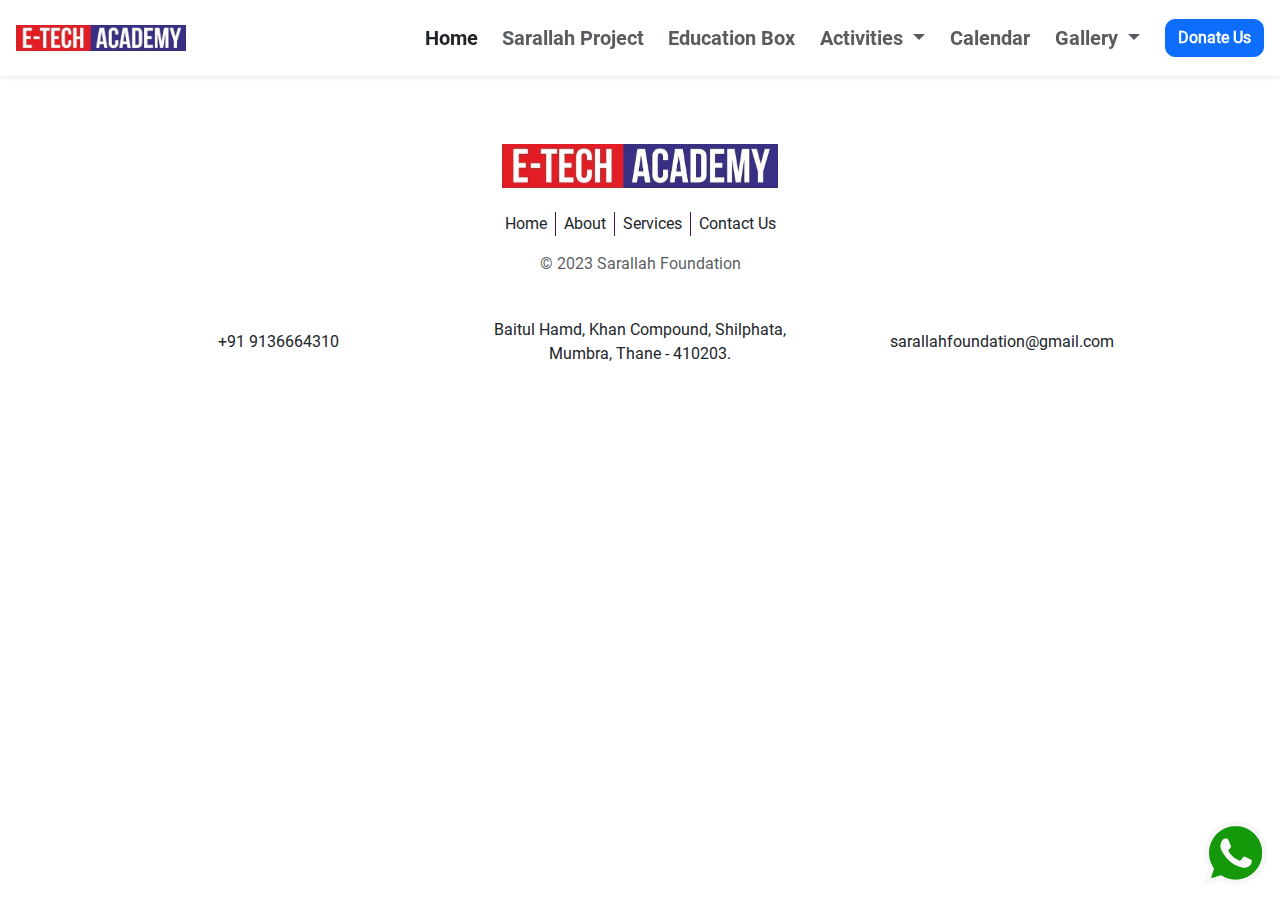
==== announcement.html @ e9380145 "home and course page completed" ====
<!DOCTYPE html>
<html lang="en">

<head>
    <meta charset="UTF-8">
    <meta name="viewport" content="width=device-width, initial-scale=1.0">
    <link rel="shortcut icon" href="./assets/images/etch-logo.jpg" type="image/x-icon">
    <link rel="apple-touch-icon" href="./assets/images/etch-logo.jpg">
    <!-- <link rel="shortcut icon" href="assests/images/yetiLogo.png" type="image/x-icon"> -->

    <!-- css for bootstrap -->
    <link rel="stylesheet" href="./css/bootstrap.css">
    <link rel="stylesheet" href="./css/bootstrap.min.css">

    <!-- css for owl-carousels -->
    <link rel="stylesheet" href="./css/owl.carousel.min.css">
    <link rel="stylesheet" href="./css/owl.theme.default.min.css">

    <!-- my css  -->
    <link rel="stylesheet" href="./css/style.css">
    <link rel="stylesheet" href="./css/utils.css">

    <!-- fontawesome -->
    <script src="./js/fontawesome.js"></script>

    <title>Sarallah Foundation.</title>
</head>

<body>

    <div class="main">
        <div class="whatIcon">
            <a href="https://wa.me/+919136664310?text=I%20want%20to%20know%20more%20about%20Sarallah%20Education%20Complex"
                class="nav-link"><img src="./assets/images/WhatsAppIcon.png" class="img-fluid" alt=""></a>
        </div>
        <div class="mainHeader deskNav shadow-sm p-3">
            <div class="headerWrap d-flex justify-content-between align-items-center">
                <div class="d-flex logoWrap justify-content-start">
                    <div class="logo" onclick="window.open('/', '_self')">
                        <img src="./assets/images/horilogo.jpg" class="img-fluid" alt="">
                        <!-- <h1 class="logoTxt mb-0 text-primary roboto-bold">E-Tech</h1> -->
                    </div>
                </div>
                <ul class="myUL mb-0">
                    <li class="links me-4"><a href="index.html" class="links nav-link text-balck fs-5 roboto-bold">Home</a></li>
                    <li class="links me-4"><a href="complex.html" class="links nav-link text-muted fs-5 roboto-bold">Sarallah Project</a></li>
                    <li class="links me-4"><a href="education.html" class="links nav-link text-muted fs-5 roboto-bold">Education Box</a></li>
                    <!-- <li class="links"><a href="index.html" class="nav-link text-muted fs-5 roboto-bold">Activities</a></li> -->
                    <div class="dropdown me-4">
                        <button class="btn px-0 links bg-white roboto-bold text-muted fs-5 dropdown-toggle" type="button" data-bs-toggle="dropdown" aria-expanded="false">
                          Activities
                        </button>
                        <ul class="dropdown-menu">
                          <li><a class="dropdown-item" href="sabeel.html">Sarallah Sabeel</a></li>
                          <li><a class="dropdown-item" href="kargaah.html">Monthly Kaargaah</a></li>
                          <li><a class="dropdown-item" href="juloos.html">Sarallah Volunteers</a></li>
                          <li><a class="dropdown-item" href="programs.html">Special Programs</a></li>
                          <li><a class="dropdown-item" href="maktab.html">Sarallah Centers</a></li>
                        </ul>
                    </div>
                    <li class="links me-4"><a href="calendar.html" class="links nav-link text-muted fs-5 roboto-bold">Calendar</a></li>
                    <!-- <li class="links me-4"><a href="gallery.html" class="links nav-link text-muted fs-5 roboto-bold">Gallery</a></li> -->
                    <div class="dropdown me-4">
                        <button class="btn px-0 links bg-white roboto-bold text-muted fs-5 dropdown-toggle" type="button" data-bs-toggle="dropdown" aria-expanded="false">
                          Gallery
                        </button>
                        <ul class="dropdown-menu">
                          <li><a class="dropdown-item" href="islamic-occasions.html">Islamic Occations</a></li>
                          <li><a class="dropdown-item" href="ahkaam.html">Ahkaam</a></li>
                          <li><a class="dropdown-item" href="quotes.html">Quotes</a></li>
                          <li><a class="dropdown-item" href="current-affairs.html">Current Affairs</a></li>
                          <li><a class="dropdown-item" href="national-occasions.html">National Occations</a></li>
                          <li><a class="dropdown-item" href="shohda.html">Shohada</a></li>
                        </ul>
                    </div>
                    <li class="donateHead">
                        <div class="btn btn-primary fw-bold"><a href="complex.html" class="nav-link">Donate Us</a></div>
                    </li>
                </ul>
                <div class="navBtn">
                    <i class="fas fa-ellipsis-v"></i>
                </div>
                <div class="mobNav">
                    <ul class="mobUL">
                        <p class="mobULCross mt-4 text-end pe-4 text-muted fs-5">&times;</p>
                        <li class="links me-4"><a href="index.html" class="links nav-link text-balck fs-5 roboto-bold">Home</a></li>
                        <li class="links me-4"><a href="complex.html" class="links nav-link text-muted fs-5 roboto-bold">Sarallah Project</a></li>
                        <li class="links me-4"><a href="education.html" class="links nav-link text-muted fs-5 roboto-bold">Education Box</a></li>
                        <!-- <li class="links"><a href="index.html" class="nav-link text-muted fs-5 roboto-bold">Activities</a></li> -->
                        <div class="dropdown me-4">
                            <button class="btn ps-0 links bg-white roboto-bold text-muted fs-5 dropdown-toggle" type="button" data-bs-toggle="dropdown" aria-expanded="false">
                              Activities
                            </button>
                            <ul class="dropdown-menu">
                              <li><a class="dropdown-item" href="sabeel.html">Sarallah Sabeel</a></li>
                              <li><a class="dropdown-item" href="kargaah.html">Monthly Kaargaah</a></li>
                              <li><a class="dropdown-item" href="juloos.html">Sarallah Volunteers</a></li>
                              <li><a class="dropdown-item" href="programs.html">Special Programs</a></li>
                              <li><a class="dropdown-item" href="maktab.html">Sarallah Centers</a></li>
                            </ul>
                        </div>
                        <li class="links me-4"><a href="calendar.html" class="links nav-link text-muted fs-5 roboto-bold">Calendar</a></li>
                        <!-- <li class="links me-4"><a href="gallery.html" class="links nav-link text-muted fs-5 roboto-bold">Gallery</a></li> -->
                        <div class="dropdown me-4">
                            <button class="btn ps-0 links bg-white roboto-bold text-muted fs-5 dropdown-toggle" type="button" data-bs-toggle="dropdown" aria-expanded="false">
                              Gallery
                            </button>
                            <ul class="dropdown-menu">
                              <li><a class="dropdown-item" href="islamic-occasions.html">Islamic Occations</a></li>
                              <li><a class="dropdown-item" href="ahkaam.html">Ahkaam</a></li>
                              <li><a class="dropdown-item" href="quotes.html">Quotes</a></li>
                              <li><a class="dropdown-item" href="current-affairs.html">Current Affairs</a></li>
                              <li><a class="dropdown-item" href="national-occasions.html">National Occations</a></li>
                              <li><a class="dropdown-item" href="shohda.html">Shohada</a></li>
                            </ul>
                        </div>
                        <li class="donateHead">
                            <div class="btn btn-primary fw-bold"><a href="complex.html" class="nav-link">Donate Us</a></div>
                        </li>
                    </ul>
                </div>
            </div>
        </div>

        <div class="mainbody container mt-5 pt-4">
           
        </div>

        <div class="footerDiv mt-4">
            <div class="footerWrap pt-5">
                <div class="footerLogo container">
                    <img src="./assets/images/horilogo.jpg" alt="" class="img-fluid">
                </div>
                <div class="quickLinks d-flex justify-content-center align-items-center pt-4">
                    <a href="#home" class="footerLink nav-link brandP jakarta-bold border-end px-2">Home</a>
                    <a href="#about" class="footerLink nav-link brandP jakarta-bold border-end px-2">About</a>
                    <a href="#services" class="footerLink nav-link brandP jakarta-bold border-end px-2">Services</a>
                    <a href="#contact" class="footerLink nav-link brandP jakarta-bold px-2">Contact Us</a>
                </div>
                <p class="mb-0 mt-3 text-muted jakarta-extrabold text-center">&copy; 2023 Sarallah Foundation</p>
                <div class="footerInfo container p-0 d-flex justify-content-center flex-wrap mt-4">
                    <div class="footerCard text-center brandYbg p-2">
                        <p class="cardHead mb-0 jakarta-bold"><a href="tel:+919136664310" class="nav-link"><i
                                    class="fas fa-phone-alt fs-1 mb-1 text-primary"></i></a></p>
                        <p class="mb-0 footerCardP"><a href="tel:+919136664310"
                                class="nav-link brandP jakarta-bold text-nowrap">+91 9136664310</a></p>
                    </div>
                    <div class="footerCard text-center brandYbg p-2">
                        <p class="cardHead mb-0 jakarta-bold"><a href="https://goo.gl/maps/T1xoYPg5MCH7QG8b7"
                                class="nav-link"><i class="fas fa-map-marker-alt fs-1 mb-1 text-primary"></i></a></p>
                        <p class="mb-0 footerCardP"><a href="https://goo.gl/maps/T1xoYPg5MCH7QG8b7"
                                class="nav-link brandP jakarta-bold">Baitul Hamd, Khan Compound, Shilphata, Mumbra,
                                Thane - 410203.</a></p>
                    </div>
                    <div class="footerCard text-center brandYbg p-2">
                        <p class="cardHead mb-0 jakarta-bold"><a href="mailto:sarallahfoundation@gmail.com"
                                class="nav-link"><i class="fas fa-envelope fs-1 mb-1 text-primary"></i></a></p>
                        <p class="mb-0 footerCardP"><a href="mailto:sarallahfoundation@gmail.com"
                                class="nav-link brandP jakarta-bold text-nowrap">sarallahfoundation@gmail.com</a></p>
                    </div>
                    <div class="footerAbout container">
                        <!-- <h3 class="brandP mb-0 jakarta-extrabold mt-4 text-center">About The Company</h3> -->
                        <!-- <p class="footerAboutP text-muted text-center px-3 jakarta-bold pt-4">Contact us today to learn more about how we can help you grow your business and stay ahead of the competition.</p> -->
                    </div>
                </div>
            </div>
        </div>
    </div>


    <!-- bootstrap js -->
    <script src="js/bootstrap.bundle.min.js"></script>

    <!-- jquery js -->
    <script src="js/jquery-3.7.0.min.js"></script>

    <!-- owlcarousel js -->
    <script src="js/owl.carousel.min.js"></script>
    <script>
            const navBtn = document.querySelector('.navBtn');
            const mobNav = document.querySelector(".mobNav");
            const mobULCross = document.querySelector(".mobULCross");

            // navbar function
            navBtn.addEventListener("click", ()=>{
                mobNav.style.display = 'flex';
            });
            mobULCross.addEventListener('click', ()=>{
                mobNav.style.display = 'none';
            });
            mobNav.addEventListener('click', (e)=>{
                if(e.target == mobNav){
                    mobNav.style.display = 'none';
                }
            })
    </script>
</body>

</html>
---- css/style.css ----
@font-face {
    font-family: 'googlefont';
    src: url('../fonts/Product Sans Regular.ttf');
}
@font-face {
    font-family: 'googlefontItal';
    src: url('../fonts/Product\ Sans\ Italic.ttf');
}
@font-face {
    font-family: 'googlefontIt';
    src: url('../fonts/Product\ Sans\ Bold\ Italic.ttf');
}
@font-face {
    font-family: 'googsBold';
    src: url('../fonts/Product Sans Bold.ttf');
}
@font-face {
    font-family: 'playfair';
    src: url('../fonts/PlayfairDisplay-Black.otf');
}
@font-face {
    font-family: 'playfair-bold';
    src: url('../fonts/PlayfairDisplay-Bold.otf');
}

@font-face {
    font-family: philosopher-bold;
    src: url(../fonts/Philosopher-Bold.ttf);
}
@font-face {
    font-family: philosopher-regular;
    src: url(../fonts/Philosopher-Regular.ttf);
}

@font-face {
    font-family: roboto-black;
    src: url(../fonts/Roboto-Black.ttf);
}
@font-face {
    font-family: roboto-bold;
    src: url(../fonts/Roboto-Bold.ttf);
}
@font-face {
    font-family: roboto-regular;
    src: url(../fonts/Roboto-Regular.ttf);
}
@font-face {
    font-family: roboto-light;
    src: url(../fonts/Roboto-Light.ttf);
}

.roboto-black{
    font-family: roboto-black, sans-serif !important;
}
.roboto-bold{
    font-family: roboto-bold, sans-serif !important;
}
.roboto-regular{
    font-family: roboto-regular, sans-serif !important;
}
.roboto-light{
    font-family: roboto-light, sans-serif !important;
}

.philosopher-bold{
    font-family: philosopher-bold, sans-serif !important;
}
.philosopher-regular{
    font-family: philosopher-regular, sans-serif !important;
}

.googsRegular{
    font-family: 'googlefont', sans-serif !important;
}
.googsBold{
    font-family: 'googsBold', sans-serif !important;
}
.googsBoldIt{
    font-family: 'googlefontIt', sans-serif !important;
}
.googsIt{
    font-family: 'googlefontItal', sans-serif !important;
}
.pffont{
    font-family: 'playfair', sans-serif !important;
}
.pffont-bold{
    font-family: 'playfair-bold', sans-serif !important;
}

.brandRed{
    color: #FF3636 !important;
}
.brandblue{
    color: #07006C !important;
}



.brand-heading{
    letter-spacing: -0.3px !important;
    font-size: 25px !important;
    line-height: 26px !important;
}

*{
    margin: 0;
    padding: 0;
    box-sizing: border-box;
    font-family: roboto-regular, sans-serif;
}

.owl-theme .owl-dots .owl-dot span{
    background-color: #ebebeb;
}

.owl-theme .owl-dots .owl-dot.active span{
    background-color: #d9d9d9;
}

.mainHeader{
    position: fixed;
    top: 0px;
    width: 100%;
    z-index: 55;
    background-color: white;
}

.logo{
    width: 170px;
}

.brandRound{
    border-radius: 15px !important;
}

.donateHead div{
    border-radius: 10px !important;
}

.mainCardTextnBtn{
    position: relative;
    z-index: 2;
    bottom: 61px;
    margin: 0px 6px;
}

.mainCardTxt{
    font-size: 18px !important;
    line-height: 19px;
}

.mainCardBtn{
    font-size: 13px;
}

.aboutWrap{
    transition: 2s;
}

.aboutHead{
    font-size: 18px;
}

.aboutTxtP, .hiddenTxt{
    line-height: 20px;
    font-size: 14px;
    letter-spacing: 0.4px;
}

.hiddenTxt{
    overflow-y: hidden;
    transition: 0.5s;
    display: none;    
}

.readmoreBtn, .readLessBtn{
    cursor: pointer;
}

.mainCard{
    border-radius: 10px;
    height: 180px;
}

.mainCardData{
    width: 40%;
}

.viewBtn{
    border: 1px solid #FE7877 !important;
}

.mainCardImg{
    width: 60%;
}

.mainCardTxt{
    font-size: 27px;
}

.mainCardImg img{
    width: 100% !important;
    height: 100% !important;
    border-radius: 5px;
}

/* card activity Styleing */
.activeWrap{
    width: 100%;
    overflow-x: auto;
}

.activeWrap::-webkit-scrollbar{
    display: none;
}

.activeCardWrap{
    width: max-content;
    overflow-x: scroll;
}

.activeCard{
    /* width: 230px; */
    background-color: #3C4292;
    cursor: pointer;
}

.aboutWrap{
    color: rgb(87, 87, 87);
}

.activeTxt{
    margin-top: 15px;
    color: rgb(88, 88, 88);
}

.activeCardHead{
    height: 45px;
    font-size: 20px;
    line-height: 22px;
    display: -webkit-box;
    -webkit-box-orient: vertical;
    overflow: hidden;
    -webkit-line-clamp: 2; /* Adjust the value based on the number of lines you want to show */
    max-height: 3em
}

.activeCardTxt{
    font-size: 14px;
}

.joinUsTxt{
    font-size: 18px;
}

.joinBtn{
    font-size: 14px;
    padding-top: 12px !important;
    padding-bottom: 12px !important;
}

.joinBtn:hover{
    color: white !important;
}

/* maklat card */
.maktabWrap{
    width: 100%;
    overflow-x: auto;
}

.maktabWrap::-webkit-scrollbar{
    display: none;
}

.maktabCardWrap{
    width: max-content;
}

.maktabCard{
    width: 120px;
}

.maktabImg{
    border-radius: 20px !important;
}

/* sara card  */
.saraFormWrap{
    width: 100%;
    overflow-x: auto;
}

.saraFormWrap::-webkit-scrollbar{
    display: none;
}

.itemTxt{
    font-size: 12px;
}

.floatBtn{
    position: fixed;
    bottom: 0px;
    z-index: 15;
}

.floatWrap p{
    white-space: nowrap;
}

@media screen and (max-width: 510px) {
    .logo{
        width: 110px;
    }

    .floatWrap p{
        white-space: nowrap;
        font-size: 16px !important;
    }
}




/* complex page styling */

.comLogoWrap{
    width: min(50%, 250px);
}

.introtext{
    color: rgb(74, 74, 74);
    letter-spacing: 0.5px;
}

.comabouttxt, #comhiddenTxt{
    font-size: 14px !important;
    color: gray !important;
    text-align: justify;
}

#comhiddenTxt{
    height: 0px;
    overflow: hidden;
}

.uniqTab{
    width: min(45%, 230px);
}

.uniqText{
    font-size: 16px;
    line-height: 23px;
}

.next{
    width: min(100%, 600px);
    margin: 20px auto !important;
}

.pursuidDiv p{
    font-size: 16px;
    line-height: 23px;
    font-weight: 900;
}

.overImg{
    filter: drop-shadow(0px 0px 6px rgb(206, 206, 206)) !important;
}

.copyBtn{
    font-size: 12px;
    background-color: rgb(222, 222, 222) !important;
    letter-spacing: 1px;
}

#donate{
    width: min(100%, 600px);
    margin: 10px auto !important;
}

.donateTabs{
    width: min(100%, 358px);
    overflow-x: auto;
}

.donateTabs::-webkit-scrollbar{
    display: none;
}

.donateTab{
    font-size: 12px;
    cursor: pointer;
}

.whatIcon{
    width: 70px;
    position: fixed;
    bottom: 10px;
    right: 10px;
    z-index: 20;
}

.acDetail{
    position: relative;
    z-index: 22;
}

.footerLogo{
    width: min(48%, 300px) !important;
}

.footerLink{
    border-color: #481448 !important;
}

.footerCard{
    display: flex;
    justify-content: center;
    align-items: center;
    flex-direction: column;
    width: max(300px, 30%);
    margin: 10px;
    border-radius: 20px;
}

.footerAboutP{
    font-size: 14px;
    line-height: 15px;
}

.popupDiv{
    height: 100vh;
    width: 100vw;
    position: fixed;
    top: 0px;
    left: 0px;
    background-color: #0000004f;
    z-index: 56;
    display: none;
    overflow-y: auto;
}

.popup{
    background-color: white;
    width: 100vw;
    height: 100vh;
    overflow-y: auto;
}

.LogoWraper{
    width: min(40%, 300px);
    position: relative;
    left: 26%;
}

.crossBtn{
    color: rgb(206, 206, 206) !important;
}


.mainIntroPara{
    font-size: 14px;
    line-height: 20px;
}

.datePara{
    font-size: 18px;
}

/* maktab styling */

.maktabCardImg{
    border-radius: 15px;
}

.schoolHead{
    font-size: 26px;
    line-height: 28px;
}

.maktabCaroImg{
    height: 300px;
    overflow: hidden;
}

.maktabCaroImg img{
    height: 100% !important;
    width: auto !important;
    margin: auto !important;
}

.maktabHeader{
    z-index: 99;
}

.headImg{
    width: min(50%, 200px);
}

/* calendar.html style */
.mainCalendarImg img{
    border-radius: 10px !important;
}

.mainCalendarPara{
    font-size: 17px;
}

.adSlot{
    border-radius: 10px;
    background-color: #75995C;
}

.claendar2024{
    background-color: #A85F4E;
    border-radius: 10px;
}

.bookBtn a {
    width: 140px;
}

.calendarPriceTxt{
    font-size: 12px;
}

.prevCardLink{
    background-color: #dd6363;
    color: white;
}

.floadBtns{
    position: fixed;
    bottom: 0px;
    left: 0px;
    width: 100vw;
    z-index: 25;
    display: flex;
    justify-content: center;
    align-items: center;
}

.floatLink{
    background-color: #dd6363;
    font-size: 14px;
}

.floatBtnBody{
    box-shadow: 0px -7px 10px rgb(236, 236, 236);
}

.getBoxDiv{
    background-color: #003399;
    border-radius: 20px;
    overflow: hidden;
}

.getBoxTxt{
    font-size: 24px;
    line-height: 28px;
}

.acountDeat{
    background-color: #f1f1f1;
    border-bottom-left-radius: 20px;
    border-bottom-right-radius: 20px;
}

.lowerBanner img{
    border-top-right-radius: 20px;
    border-top-left-radius: 20px;
}

.sarallahFoundationCard{
    /* border-radius: 20px;  */
    overflow: hidden;
}

.sarallahFoudationTxt{
    font-size: 14px;
    letter-spacing: 4px;
}

.mediaGalleryCard{
    border-radius: 20px;
    overflow: hidden;
}

/* .sarallahCalendar,
.gallaDiv,
.mediaGalleryCard{
    width: min(100%, 400px);
} */

/* responsive image gallery */
.activeImages, .schoolCardCaro{
    columns: 4;
}

.activeImages > div{
    break-inside: avoid;
}

@media screen and (max-width: 1000px) {
    .activeImages, .schoolCardCaro{
        columns: 2;
    }
}
@media screen and (max-width: 600px) {
    .activeImages, .schoolCardCaro{
        columns: 1;
    }
}
@media screen and (min-width: 600px) {
    .mainIntro{
        display: none;
    };
    .mainIntro2{
        display: block !important;
    }
}
@media screen and (max-width: 600px) {
    .mainIntro2{
        display: none;
    }
}
.gallaCard{
    overflow: hidden;
}
iframe{
    margin-top: 10px;
}
.inpuIndi{
    font-size: 14px;
}
label{
    font-size: 14px !important;
}
input{
    font-size: 14px !important;
}
.imgCardWrap{
    columns: 2;
}
.galleryWrap{
    height: max-content !important;
}
.imgGalleryWraper{
    columns: 1;
}
@media screen and (min-width: 600px) {
    .imgGalleryWraper{
        columns: 4;
    }
    .imgCardWrap{
        columns: 3;
    }
}
.galleryWrap{
    cursor: pointer;
}

.galleryImg{
    cursor: pointer;
}
.imgPopupContainer{
    height: 100%;
    width: 100%;
    background-color: rgba(0, 0, 0, 0.4);
    position: fixed;
    backdrop-filter: blur(4px);
    left: 0px;
    top: 0px;
    z-index: 99;
    display: none;
    justify-content: center;
    align-items: center;
}
.imgpopup{
    height: 80%;
    border-radius: 20px;
    overflow: hidden;
}
.popupImg{
    height: 100%;
    width: auto;
}
@media screen and (min-width: 765px) {
    .introtext{
        text-align: left !important;
    }
    .comLogoWrap{
        margin: 0px 0px !important;
    }
}



/* ************************************************ Navbar ************************************************ */

.myUL{
    list-style: none;
    display: none;
    justify-content: space-between;
    align-items: center;
}
.mobNav{
    position: fixed;
    top: 0px;
    right: 0px;
    height: 100%;
    width: 100%;
    background-color: rgba(0, 0, 0, 0.7);
    backdrop-filter: blur(3px);
    display: none;
    justify-content: end;
}
@keyframes navani {
    from{
        right: -100vw;
    }to{
        right: 0vw;
    }
}
.mobUL{
    position: relative;
    list-style: none;
    display: flex;
    flex-direction: column;
    background-color: white;
    height: 100%;
    width: 80%;
    animation: navani 0.3s ease-out;
}
.mobUL li, .mobUL div{
    margin-bottom: 20px;
}
.navBtn{
    width: 5px;
    cursor: pointer;
}
.links{
    cursor: pointer;
}
.links:hover{
    color: black !important;
}

@media screen and (width > 1100px) {
    .myUL{
        display: flex;
    }
    .mobNav{
        display: none;
    }
    .navBtn{
        display: none;
    }
}

.cards-wrap img{
    width: 100%;
}

.teacherCard{
    border-radius: 40px;
    overflow: hidden;
}

.teachercardimgWraper{
    background: linear-gradient( to bottom, rgb(155, 142, 255) 0%, rgb(155, 142, 255) 50%, white 50%, white 100%);
}

.announceUl{
    list-style: square;
}

@keyframes newani {
    0%{
        color: black;
        background-color: yellow;
    }50%{
        color: white;
        background-color: red;
    }100%{
        color: black;
        background-color: yellow;
    }
}

.newSpan{
    animation: newani 2s infinite;
    font-size: 12px;
}
---- css/utils.css ----
.rounded-brand{
    border-radius: 15px !important;
}
.rounded-brand-1{
    border-radius: 20px !important;
}
.rounded-brand-2{
    border-radius: 25px !important;
}

.text-brand-blue{
    color: #3C4292 !important;
}
.bg-brand-blue{
    background-color: #3C4292 !important;
}

.text-brand-yellow{
    color: #F3C624 !important;
}

.overflow-hidden{
    overflow: hidden !important;
}

.cursor-pointer{
    cursor: pointer;
}
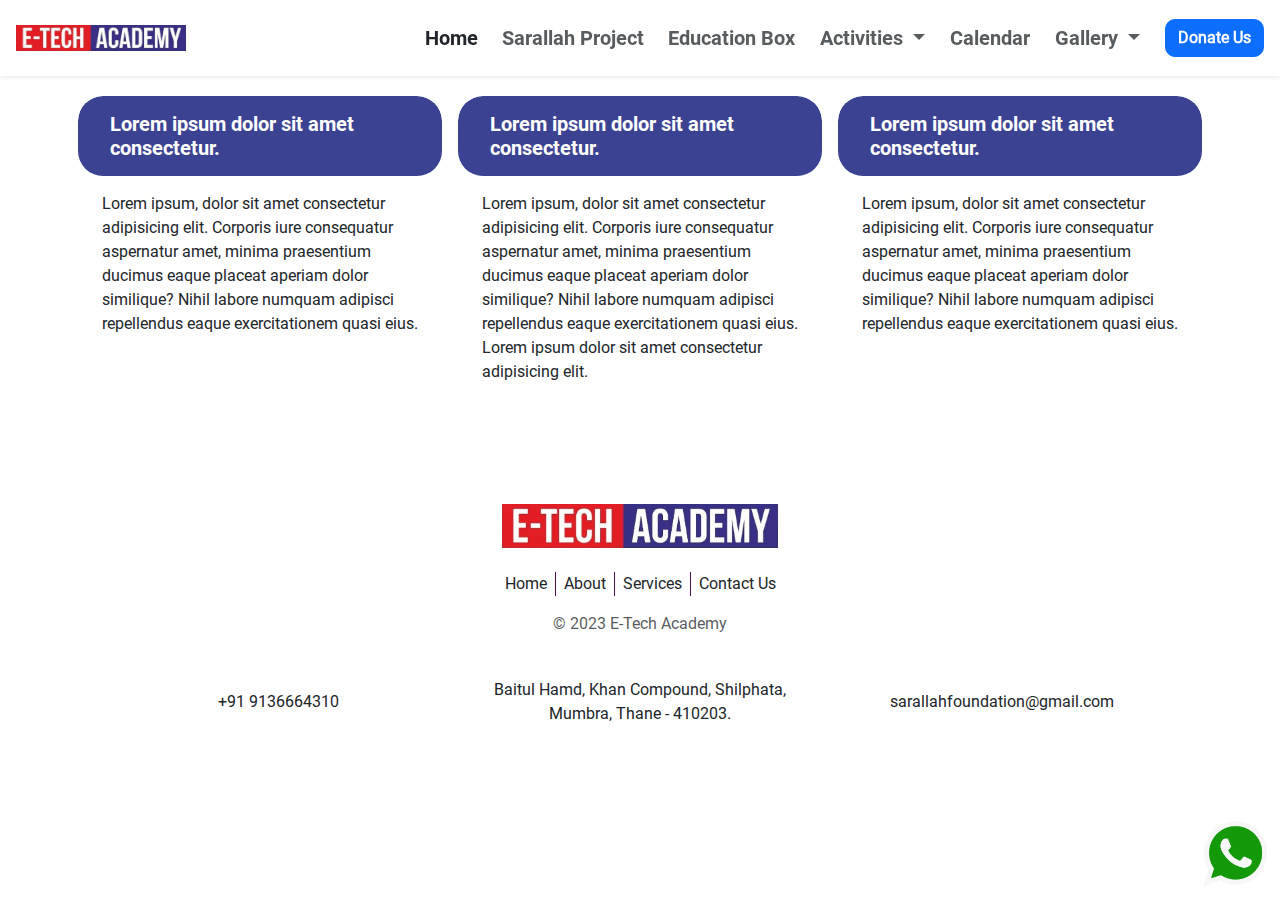
==== commit 81bf4de0: "notification page completed" ====
--- a/announcement.html
+++ b/announcement.html
@@ -23,7 +23,7 @@
     <!-- fontawesome -->
     <script src="./js/fontawesome.js"></script>
 
-    <title>Sarallah Foundation.</title>
+    <title>E-Tech Academy.</title>
 </head>
 
 <body>
@@ -122,8 +122,27 @@
             </div>
         </div>
 
-        <div class="mainbody container mt-5 pt-4">
-           
+        <div class="mainbody container mt-5 pt-4 mb-5">
+           <div class="announceWrap row mt-3 mb-5">
+                <div class="col-md-4 p-2">
+                    <div class="announceCard rounded-brand-2 p-0 overflow-hidden">
+                       <h1 class="text-white roboto-bold d-flex fs-5 rounded-brand-2 p-3 mb-0"><span class="notiBell"><i class="fas fa-bell text-warning me-3"></i></span> Lorem ipsum dolor sit amet consectetur.</h1> 
+                       <p class="mb-0 text-dark p-3 px-4">Lorem ipsum, dolor sit amet consectetur adipisicing elit. Corporis iure consequatur aspernatur amet, minima praesentium ducimus eaque placeat aperiam dolor similique? Nihil labore numquam adipisci repellendus eaque exercitationem quasi eius.</p>
+                    </div>
+                </div>
+                <div class="col-md-4 p-2">
+                    <div class="announceCard rounded-brand-2 p-0 overflow-hidden">
+                       <h1 class="text-white roboto-bold d-flex fs-5 rounded-brand-2 p-3 mb-0"><span class="notiBell"><i class="fas fa-bell text-warning me-3"></i></span> Lorem ipsum dolor sit amet consectetur.</h1> 
+                       <p class="mb-0 text-dark p-3 px-4">Lorem ipsum, dolor sit amet consectetur adipisicing elit. Corporis iure consequatur aspernatur amet, minima praesentium ducimus eaque placeat aperiam dolor similique? Nihil labore numquam adipisci repellendus eaque exercitationem quasi eius. Lorem ipsum dolor sit amet consectetur adipisicing elit.</p>
+                    </div>
+                </div>
+                <div class="col-md-4 p-2">
+                    <div class="announceCard rounded-brand-2 p-0 overflow-hidden">
+                       <h1 class="text-white roboto-bold d-flex fs-5 rounded-brand-2 p-3 mb-0"><span class="notiBell"><i class="fas fa-bell text-warning me-3"></i></span> Lorem ipsum dolor sit amet consectetur.</h1> 
+                       <p class="mb-0 text-dark p-3 px-4">Lorem ipsum, dolor sit amet consectetur adipisicing elit. Corporis iure consequatur aspernatur amet, minima praesentium ducimus eaque placeat aperiam dolor similique? Nihil labore numquam adipisci repellendus eaque exercitationem quasi eius.</p>
+                    </div>
+                </div>
+           </div>
         </div>
 
         <div class="footerDiv mt-4">
@@ -137,7 +156,7 @@
                     <a href="#services" class="footerLink nav-link brandP jakarta-bold border-end px-2">Services</a>
                     <a href="#contact" class="footerLink nav-link brandP jakarta-bold px-2">Contact Us</a>
                 </div>
-                <p class="mb-0 mt-3 text-muted jakarta-extrabold text-center">&copy; 2023 Sarallah Foundation</p>
+                <p class="mb-0 mt-3 text-muted jakarta-extrabold text-center">&copy; 2023 E-Tech Academy</p>
                 <div class="footerInfo container p-0 d-flex justify-content-center flex-wrap mt-4">
                     <div class="footerCard text-center brandYbg p-2">
                         <p class="cardHead mb-0 jakarta-bold"><a href="tel:+919136664310" class="nav-link"><i
--- a/css/style.css
+++ b/css/style.css
@@ -794,4 +794,16 @@
 .newSpan{
     animation: newani 2s infinite;
     font-size: 12px;
+}
+
+.announceCard{
+    background-color: white;
+}
+
+.notiBell{
+    transform: rotate(20deg);
+}
+
+.announceCard h1{
+    background-color: #3C4292;
 }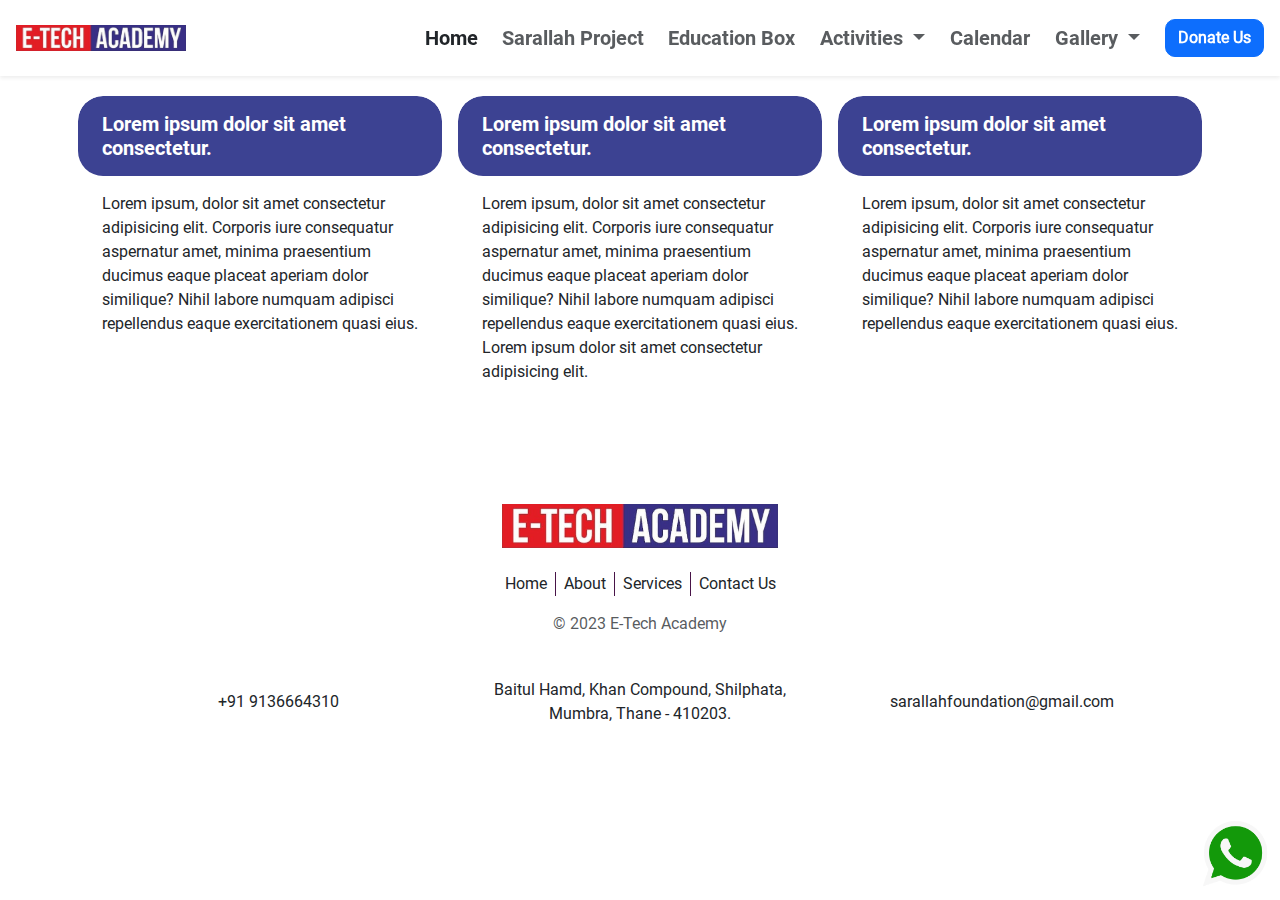
==== commit 6cd6e8fe: "ghantayah upari animation yojitwan" ====
--- a/announcement.html
+++ b/announcement.html
@@ -126,19 +126,19 @@
            <div class="announceWrap row mt-3 mb-5">
                 <div class="col-md-4 p-2">
                     <div class="announceCard rounded-brand-2 p-0 overflow-hidden">
-                       <h1 class="text-white roboto-bold d-flex fs-5 rounded-brand-2 p-3 mb-0"><span class="notiBell"><i class="fas fa-bell text-warning me-3"></i></span> Lorem ipsum dolor sit amet consectetur.</h1> 
+                       <h1 class="text-white roboto-bold d-flex align-items-start fs-5 rounded-brand-2 p-3 mb-0"><span class="notiBell me-2"><i class="fas fa-bell text-warning"></i></span> Lorem ipsum dolor sit amet consectetur.</h1> 
                        <p class="mb-0 text-dark p-3 px-4">Lorem ipsum, dolor sit amet consectetur adipisicing elit. Corporis iure consequatur aspernatur amet, minima praesentium ducimus eaque placeat aperiam dolor similique? Nihil labore numquam adipisci repellendus eaque exercitationem quasi eius.</p>
                     </div>
                 </div>
                 <div class="col-md-4 p-2">
                     <div class="announceCard rounded-brand-2 p-0 overflow-hidden">
-                       <h1 class="text-white roboto-bold d-flex fs-5 rounded-brand-2 p-3 mb-0"><span class="notiBell"><i class="fas fa-bell text-warning me-3"></i></span> Lorem ipsum dolor sit amet consectetur.</h1> 
+                       <h1 class="text-white roboto-bold d-flex align-items-start fs-5 rounded-brand-2 p-3 mb-0"><span class="notiBell me-2"><i class="fas fa-bell text-warning"></i></span> Lorem ipsum dolor sit amet consectetur.</h1> 
                        <p class="mb-0 text-dark p-3 px-4">Lorem ipsum, dolor sit amet consectetur adipisicing elit. Corporis iure consequatur aspernatur amet, minima praesentium ducimus eaque placeat aperiam dolor similique? Nihil labore numquam adipisci repellendus eaque exercitationem quasi eius. Lorem ipsum dolor sit amet consectetur adipisicing elit.</p>
                     </div>
                 </div>
                 <div class="col-md-4 p-2">
                     <div class="announceCard rounded-brand-2 p-0 overflow-hidden">
-                       <h1 class="text-white roboto-bold d-flex fs-5 rounded-brand-2 p-3 mb-0"><span class="notiBell"><i class="fas fa-bell text-warning me-3"></i></span> Lorem ipsum dolor sit amet consectetur.</h1> 
+                       <h1 class="text-white roboto-bold d-flex align-items-start fs-5 rounded-brand-2 p-3 mb-0"><span class="notiBell me-2"><i class="fas fa-bell text-warning"></i></span> Lorem ipsum dolor sit amet consectetur.</h1> 
                        <p class="mb-0 text-dark p-3 px-4">Lorem ipsum, dolor sit amet consectetur adipisicing elit. Corporis iure consequatur aspernatur amet, minima praesentium ducimus eaque placeat aperiam dolor similique? Nihil labore numquam adipisci repellendus eaque exercitationem quasi eius.</p>
                     </div>
                 </div>
--- a/css/style.css
+++ b/css/style.css
@@ -800,10 +800,31 @@
     background-color: white;
 }
 
+@keyframes bellani {
+    0%{
+        transform-origin: top center;
+        transform: rotate(20deg);
+    }25%{
+        transform-origin: top center;
+        transform: rotate(40deg);
+    }50%{
+        transform-origin: top center;
+        transform: rotate(-20deg);
+    }100%{
+        transform-origin: top center;
+        transform: rotate(20deg);
+    }
+}
+
 .notiBell{
+    transform-origin: center top;
     transform: rotate(20deg);
 }
 
 .announceCard h1{
     background-color: #3C4292;
+}
+
+.announceCard:hover .notiBell{
+    animation: bellani 1s;
 }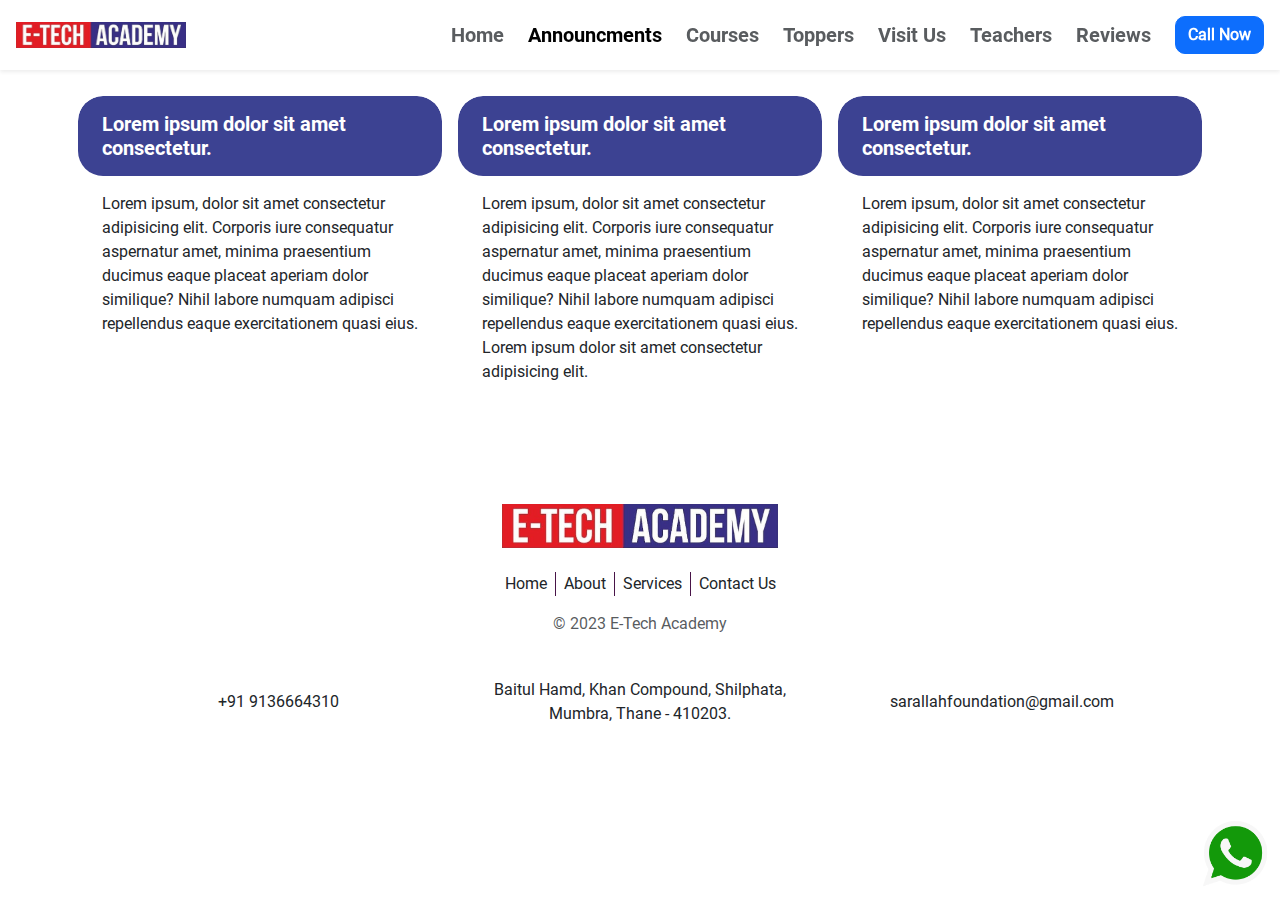
==== commit 41981734: "almosst completed" ====
--- a/announcement.html
+++ b/announcement.html
@@ -42,39 +42,15 @@
                     </div>
                 </div>
                 <ul class="myUL mb-0">
-                    <li class="links me-4"><a href="index.html" class="links nav-link text-balck fs-5 roboto-bold">Home</a></li>
-                    <li class="links me-4"><a href="complex.html" class="links nav-link text-muted fs-5 roboto-bold">Sarallah Project</a></li>
-                    <li class="links me-4"><a href="education.html" class="links nav-link text-muted fs-5 roboto-bold">Education Box</a></li>
-                    <!-- <li class="links"><a href="index.html" class="nav-link text-muted fs-5 roboto-bold">Activities</a></li> -->
-                    <div class="dropdown me-4">
-                        <button class="btn px-0 links bg-white roboto-bold text-muted fs-5 dropdown-toggle" type="button" data-bs-toggle="dropdown" aria-expanded="false">
-                          Activities
-                        </button>
-                        <ul class="dropdown-menu">
-                          <li><a class="dropdown-item" href="sabeel.html">Sarallah Sabeel</a></li>
-                          <li><a class="dropdown-item" href="kargaah.html">Monthly Kaargaah</a></li>
-                          <li><a class="dropdown-item" href="juloos.html">Sarallah Volunteers</a></li>
-                          <li><a class="dropdown-item" href="programs.html">Special Programs</a></li>
-                          <li><a class="dropdown-item" href="maktab.html">Sarallah Centers</a></li>
-                        </ul>
-                    </div>
-                    <li class="links me-4"><a href="calendar.html" class="links nav-link text-muted fs-5 roboto-bold">Calendar</a></li>
-                    <!-- <li class="links me-4"><a href="gallery.html" class="links nav-link text-muted fs-5 roboto-bold">Gallery</a></li> -->
-                    <div class="dropdown me-4">
-                        <button class="btn px-0 links bg-white roboto-bold text-muted fs-5 dropdown-toggle" type="button" data-bs-toggle="dropdown" aria-expanded="false">
-                          Gallery
-                        </button>
-                        <ul class="dropdown-menu">
-                          <li><a class="dropdown-item" href="islamic-occasions.html">Islamic Occations</a></li>
-                          <li><a class="dropdown-item" href="ahkaam.html">Ahkaam</a></li>
-                          <li><a class="dropdown-item" href="quotes.html">Quotes</a></li>
-                          <li><a class="dropdown-item" href="current-affairs.html">Current Affairs</a></li>
-                          <li><a class="dropdown-item" href="national-occasions.html">National Occations</a></li>
-                          <li><a class="dropdown-item" href="shohda.html">Shohada</a></li>
-                        </ul>
-                    </div>
+                    <li class="links me-4"><a href="index.html" class="links nav-link text-muted fs-5 roboto-bold">Home</a></li>
+                    <li class="links me-4"><a href="announcement.html" class="links nav-link text-black fs-5 roboto-bold">Announcments</a></li>
+                    <li class="links me-4"><a href="courses.html" class="links nav-link text-muted fs-5 roboto-bold">Courses</a></li>
+                    <li class="links me-4"><a href="toppers.html" class="links nav-link text-muted fs-5 roboto-bold">Toppers</a></li>
+                    <li class="links me-4"><a href="complex.html" class="links nav-link text-muted fs-5 roboto-bold">Visit Us</a></li>
+                    <li class="links me-4"><a href="complex.html" class="links nav-link text-muted fs-5 roboto-bold">Teachers</a></li>
+                    <li class="links me-4"><a href="complex.html" class="links nav-link text-muted fs-5 roboto-bold">Reviews</a></li>
                     <li class="donateHead">
-                        <div class="btn btn-primary fw-bold"><a href="complex.html" class="nav-link">Donate Us</a></div>
+                        <div class="btn btn-primary fw-bold"><a href="complex.html" class="nav-link">Call Now</a></div>
                     </li>
                 </ul>
                 <div class="navBtn">
@@ -83,39 +59,15 @@
                 <div class="mobNav">
                     <ul class="mobUL">
                         <p class="mobULCross mt-4 text-end pe-4 text-muted fs-5">&times;</p>
-                        <li class="links me-4"><a href="index.html" class="links nav-link text-balck fs-5 roboto-bold">Home</a></li>
-                        <li class="links me-4"><a href="complex.html" class="links nav-link text-muted fs-5 roboto-bold">Sarallah Project</a></li>
-                        <li class="links me-4"><a href="education.html" class="links nav-link text-muted fs-5 roboto-bold">Education Box</a></li>
-                        <!-- <li class="links"><a href="index.html" class="nav-link text-muted fs-5 roboto-bold">Activities</a></li> -->
-                        <div class="dropdown me-4">
-                            <button class="btn ps-0 links bg-white roboto-bold text-muted fs-5 dropdown-toggle" type="button" data-bs-toggle="dropdown" aria-expanded="false">
-                              Activities
-                            </button>
-                            <ul class="dropdown-menu">
-                              <li><a class="dropdown-item" href="sabeel.html">Sarallah Sabeel</a></li>
-                              <li><a class="dropdown-item" href="kargaah.html">Monthly Kaargaah</a></li>
-                              <li><a class="dropdown-item" href="juloos.html">Sarallah Volunteers</a></li>
-                              <li><a class="dropdown-item" href="programs.html">Special Programs</a></li>
-                              <li><a class="dropdown-item" href="maktab.html">Sarallah Centers</a></li>
-                            </ul>
-                        </div>
-                        <li class="links me-4"><a href="calendar.html" class="links nav-link text-muted fs-5 roboto-bold">Calendar</a></li>
-                        <!-- <li class="links me-4"><a href="gallery.html" class="links nav-link text-muted fs-5 roboto-bold">Gallery</a></li> -->
-                        <div class="dropdown me-4">
-                            <button class="btn ps-0 links bg-white roboto-bold text-muted fs-5 dropdown-toggle" type="button" data-bs-toggle="dropdown" aria-expanded="false">
-                              Gallery
-                            </button>
-                            <ul class="dropdown-menu">
-                              <li><a class="dropdown-item" href="islamic-occasions.html">Islamic Occations</a></li>
-                              <li><a class="dropdown-item" href="ahkaam.html">Ahkaam</a></li>
-                              <li><a class="dropdown-item" href="quotes.html">Quotes</a></li>
-                              <li><a class="dropdown-item" href="current-affairs.html">Current Affairs</a></li>
-                              <li><a class="dropdown-item" href="national-occasions.html">National Occations</a></li>
-                              <li><a class="dropdown-item" href="shohda.html">Shohada</a></li>
-                            </ul>
-                        </div>
+                        <li class="links me-4"><a href="index.html" class="links nav-link text-muted fs-5 roboto-bold">Home</a></li>
+                        <li class="links me-4"><a href="announcement.html" class="links nav-link text-balck fs-5 roboto-bold">Announcments</a></li>
+                        <li class="links me-4"><a href="courses.html" class="links nav-link text-muted fs-5 roboto-bold">Courses</a></li>
+                        <li class="links me-4"><a href="toppers.html" class="links nav-link text-muted fs-5 roboto-bold">Toppers</a></li>
+                        <li class="links me-4"><a href="education.html" class="links nav-link text-muted fs-5 roboto-bold">Visit Us</a></li>
+                        <li class="links me-4"><a href="education.html" class="links nav-link text-muted fs-5 roboto-bold">Teachers</a></li>
+                        <li class="links me-4"><a href="education.html" class="links nav-link text-muted fs-5 roboto-bold">Reviews</a></li>
                         <li class="donateHead">
-                            <div class="btn btn-primary fw-bold"><a href="complex.html" class="nav-link">Donate Us</a></div>
+                            <div class="btn btn-primary fw-bold"><a href="complex.html" class="nav-link">Call Now</a></div>
                         </li>
                     </ul>
                 </div>
--- a/css/style.css
+++ b/css/style.css
@@ -223,7 +223,7 @@
 .activeCard{
     /* width: 230px; */
     background-color: #3C4292;
-    cursor: pointer;
+    /* cursor: pointer; */
 }
 
 .aboutWrap{
@@ -248,6 +248,7 @@
 
 .activeCardTxt{
     font-size: 14px;
+    color: rgb(162, 162, 162) !important;
 }
 
 .joinUsTxt{
@@ -827,4 +828,12 @@
 
 .announceCard:hover .notiBell{
     animation: bellani 1s;
+}
+
+.activeImg img{
+    width: 100% !important;
+}
+
+.testdate{
+    font-size: 13px;
 }